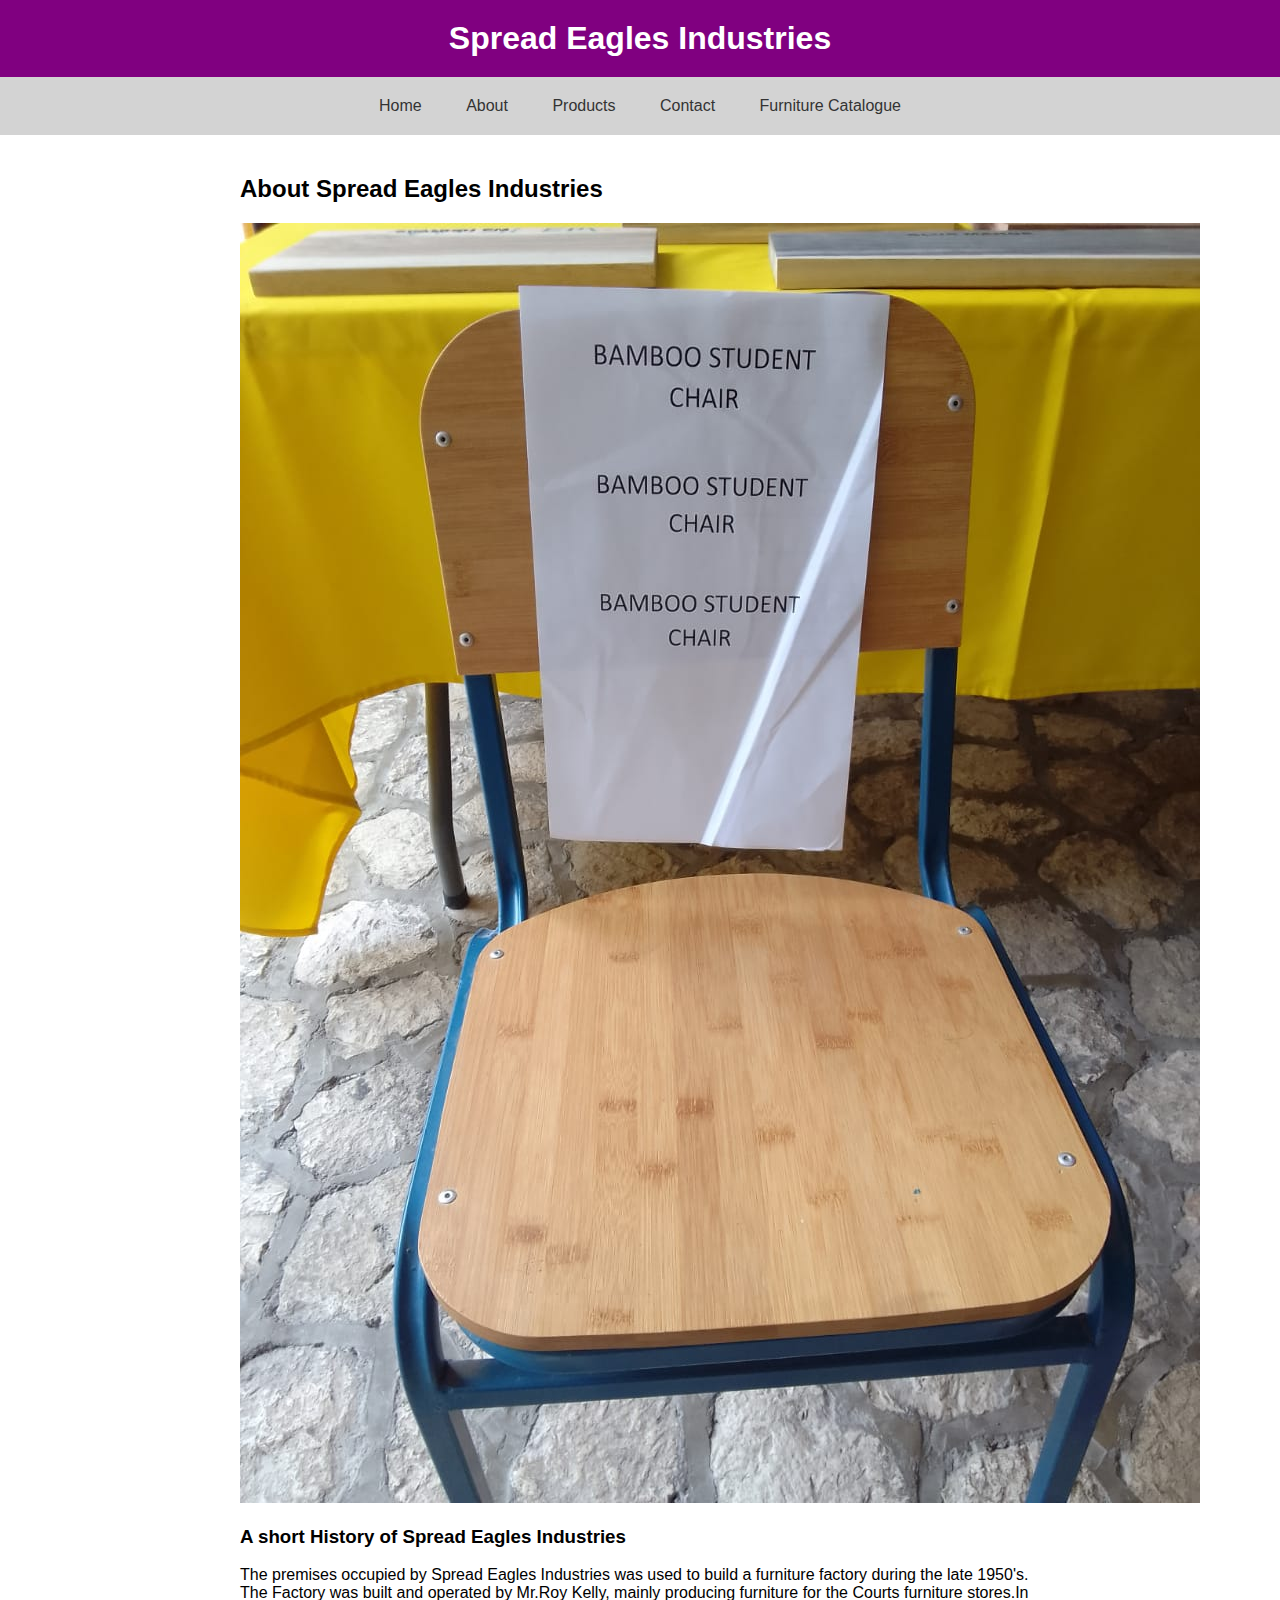
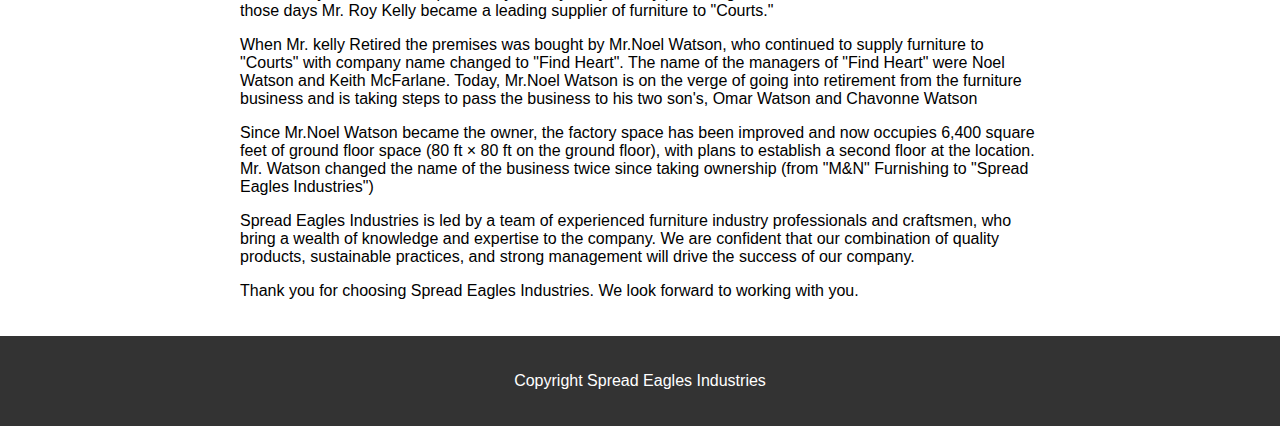
==== about.html @ ce8f9207 "modified about.html catalog.html contact.html products.html script.js etc" ====
<!DOCTYPE html>
<html>

<head>
    <title>About - Spread Eagles Industries</title>
    <link rel="stylesheet" type="text/css" href="style.css">
</head>

<body>
    <header>
        <h1>Spread Eagles Industries</h1>
    </header>
    <nav>
        <ul>
            <li><a href="index.html">Home</a></li>
            <li><a href="about.html">About</a></li>
            <li><a href="products.html">Products</a></li>
            <li><a href="contact.html">Contact</a></li>
            <li><a href="catalog.html" target="_blank">Furniture Catalogue</a></li>
        </ul>
    </nav>
    <main>
        <h2>About Spread Eagles Industries</h2>
        <img src="Bamboo_chair.jpeg" alt="bamboo chair">
        <h3>A short History of Spread Eagles Industries</h3>
        <p>The premises occupied by Spread Eagles Industries was used to build a furniture factory during the late 1950's. The Factory was built and operated by Mr.Roy Kelly, mainly producing furniture for the Courts furniture stores.In those days Mr. Roy
            Kelly became a leading supplier of furniture to "Courts."</p>

        <p>When Mr. kelly Retired the premises was bought by Mr.Noel Watson, who continued to supply furniture to "Courts" with company name changed to "Find Heart". The name of the managers of "Find Heart" were Noel Watson and Keith McFarlane. Today, Mr.Noel
            Watson is on the verge of going into retirement from the furniture business and is taking steps to pass the business to his two son's, Omar Watson and Chavonne Watson</p>
        <p>Since Mr.Noel Watson became the owner, the factory space has been improved and now occupies 6,400 square feet of ground floor space (80 ft × 80 ft on the ground floor), with plans to establish a second floor at the location. Mr. Watson changed
            the name of the business twice since taking ownership (from "M&N" Furnishing to "Spread Eagles Industries") </p>
        <P>Spread Eagles Industries is led by a team of experienced furniture industry professionals and craftsmen, who bring a wealth of knowledge and expertise to the company. We are confident that our combination of quality products, sustainable practices,
            and strong management will drive the success of our company.</P>

        <p>Thank you for choosing Spread Eagles Industries. We look forward to working with you.</p>
    </main>
    <footer>
        <p>Copyright Spread Eagles Industries</p>
    </footer>
    <script src="main2.js"></script>
</body>

</html>
---- style.css ----
body {
    font-family: Arial, sans-serif;
    margin: 0;
    padding: 0;
}

header {
    background-color: #800080;
    color: white;
    padding: 20px;
    text-align: center;
}

header h1 {
    margin: 0;
}

nav {
    background-color: #D3D3D3;
    display: flex;
    justify-content: space-around;
}

nav ul {
    list-style: none;
    margin: 0;
    padding: 0;
}

nav li {
    display: inline-block;
}

nav a {
    color: #333;
    display: block;
    padding: 20px;
    text-decoration: none;
}

nav a:hover {
    background-color: #333;
    color: white;
}

main {
    margin: 0 auto;
    max-width: 800px;
    padding: 20px;
}

section {
    margin-bottom: 20px;
}

section h2 {
    margin-top: 0;
}

footer {
    background-color: #333;
    color: white;
    padding: 20px;
    text-align: center;
}

@media (max-width: 767px) {
    /* Make the header menu toggleable */
    header nav {
        display: none;
    }
    header .nav-toggle {
        display: block;
    }
    header .nav-menu {
        display: none;
        position: absolute;
        top: 60px;
        left: 0;
        right: 0;
        background-color: #fff;
        box-shadow: 0 2px 4px rgba(0, 0, 0, 0.2);
    }
    header .nav-menu.open {
        display: block;
    }
    /* Make the content sections full-width */
    section {
        max-width: none;
        padding: 20px 10px;
    }
}
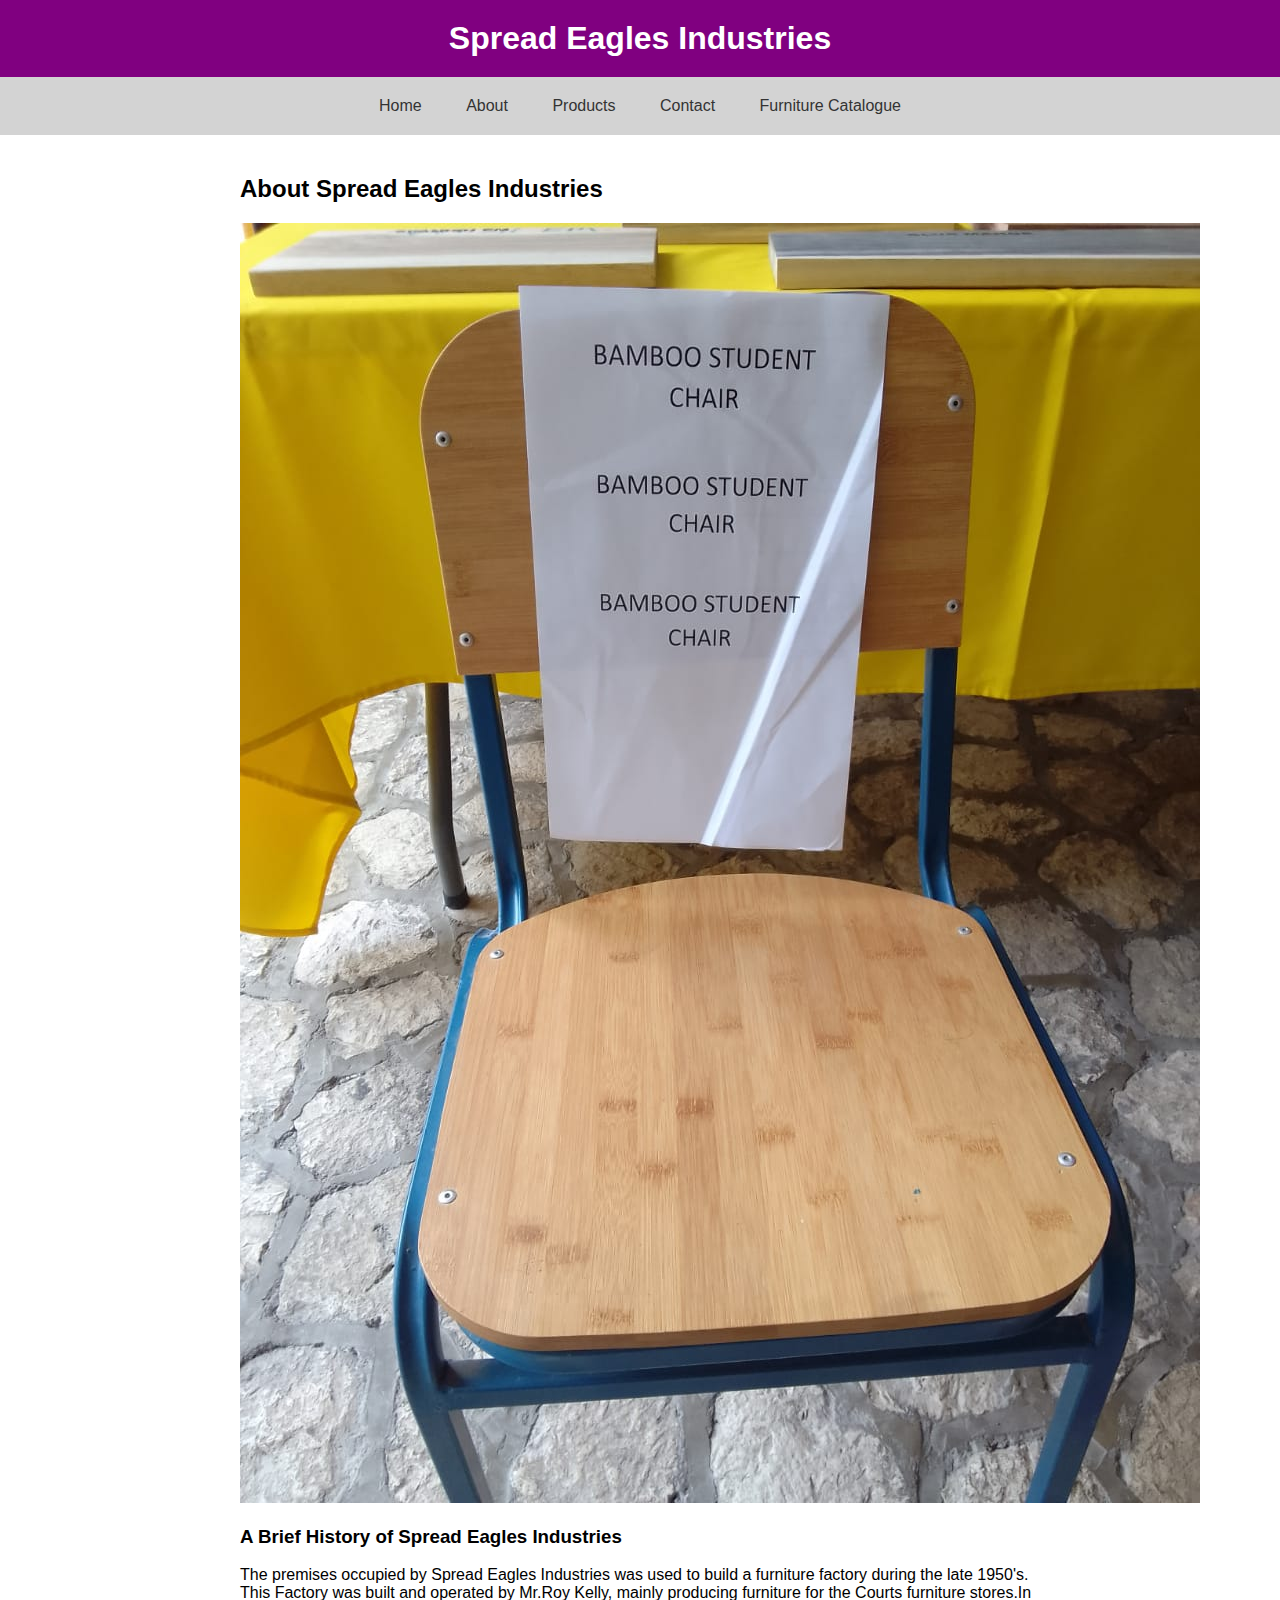
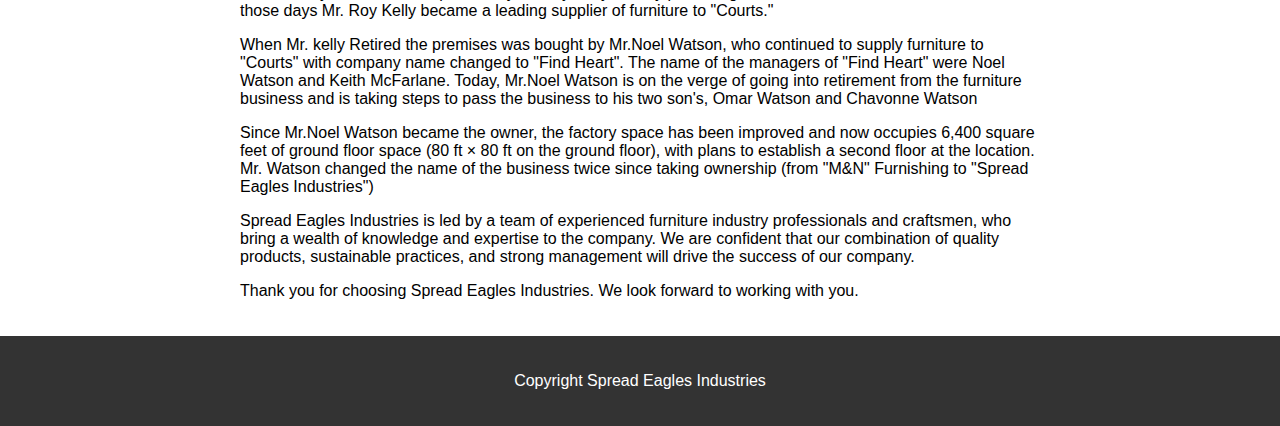
==== commit 9a9bb614: "modified about.html and script.js" ====
--- a/about.html
+++ b/about.html
@@ -22,8 +22,8 @@
     <main>
         <h2>About Spread Eagles Industries</h2>
         <img src="Bamboo_chair.jpeg" alt="bamboo chair">
-        <h3>A short History of Spread Eagles Industries</h3>
-        <p>The premises occupied by Spread Eagles Industries was used to build a furniture factory during the late 1950's. The Factory was built and operated by Mr.Roy Kelly, mainly producing furniture for the Courts furniture stores.In those days Mr. Roy
+        <h3>A Brief History of Spread Eagles Industries</h3>
+        <p>The premises occupied by Spread Eagles Industries was used to build a furniture factory during the late 1950's. This Factory was built and operated by Mr.Roy Kelly, mainly producing furniture for the Courts furniture stores.In those days Mr. Roy
             Kelly became a leading supplier of furniture to "Courts."</p>
 
         <p>When Mr. kelly Retired the premises was bought by Mr.Noel Watson, who continued to supply furniture to "Courts" with company name changed to "Find Heart". The name of the managers of "Find Heart" were Noel Watson and Keith McFarlane. Today, Mr.Noel
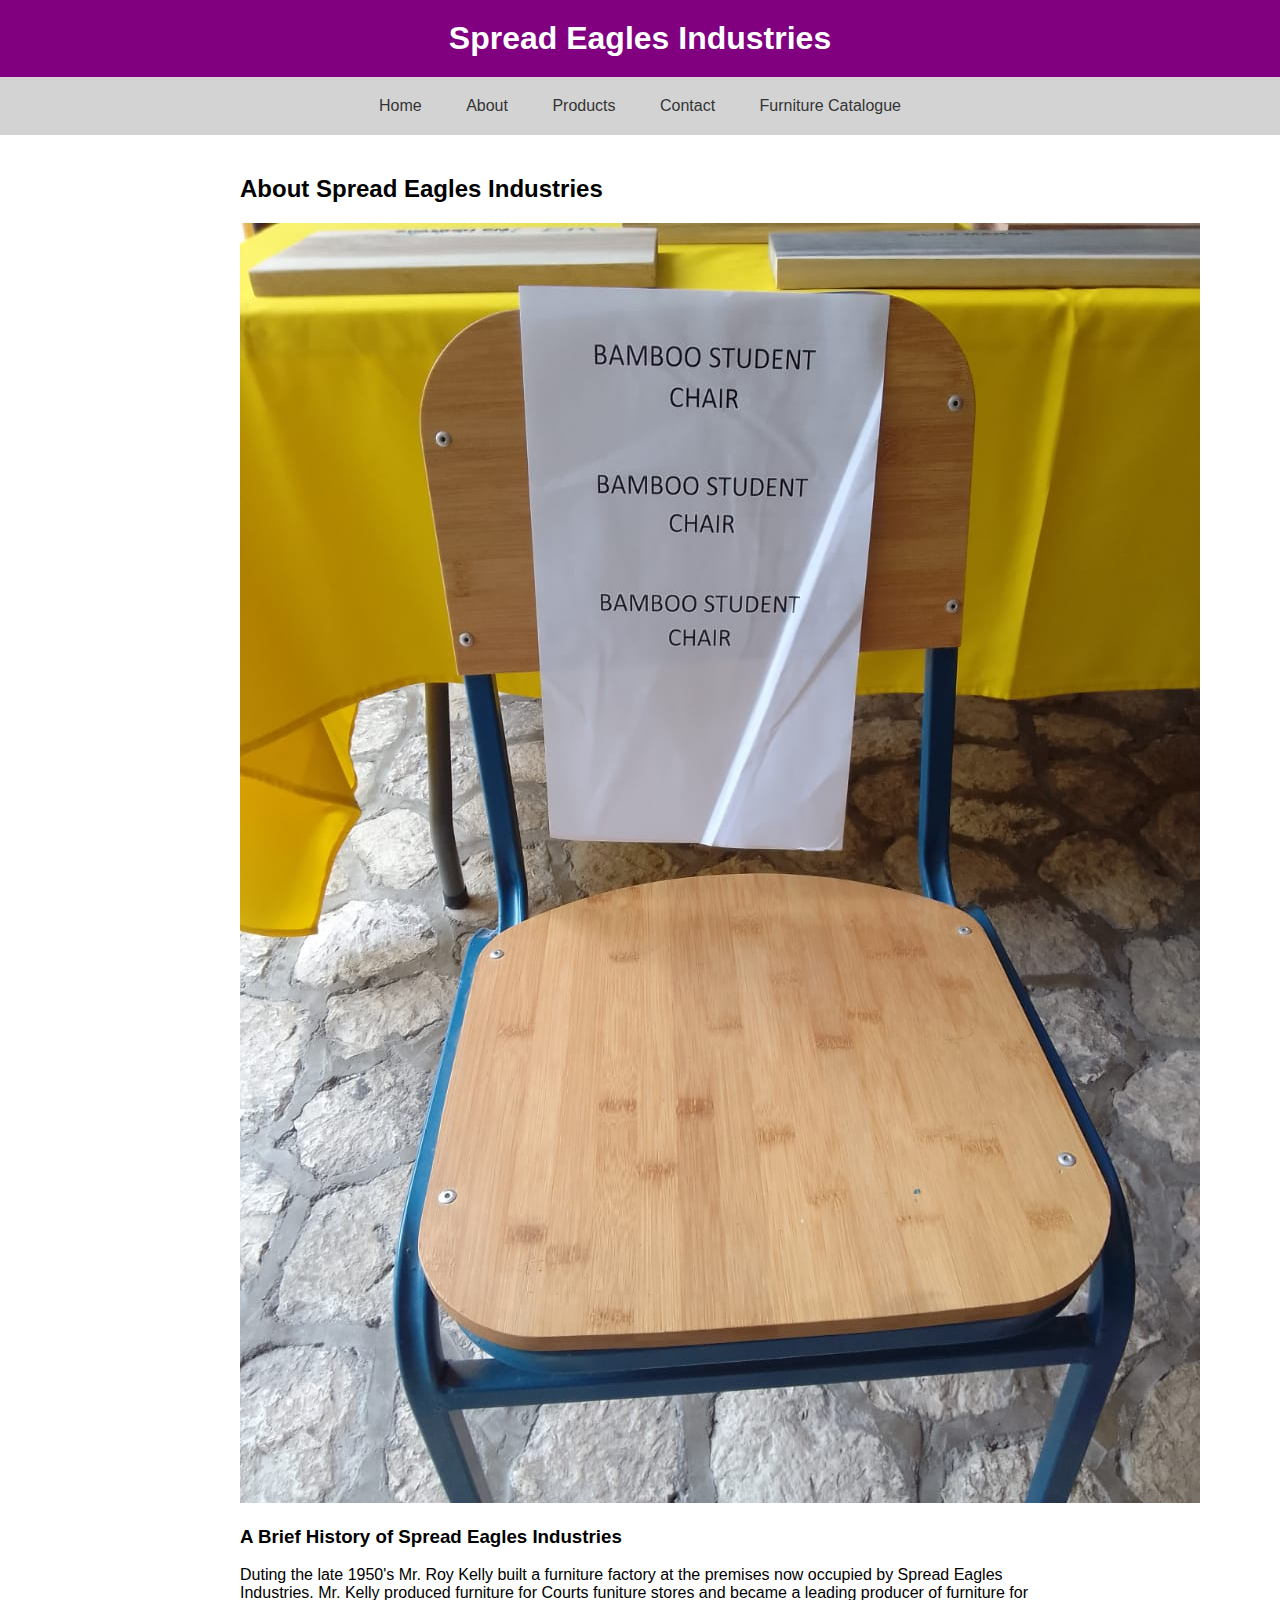
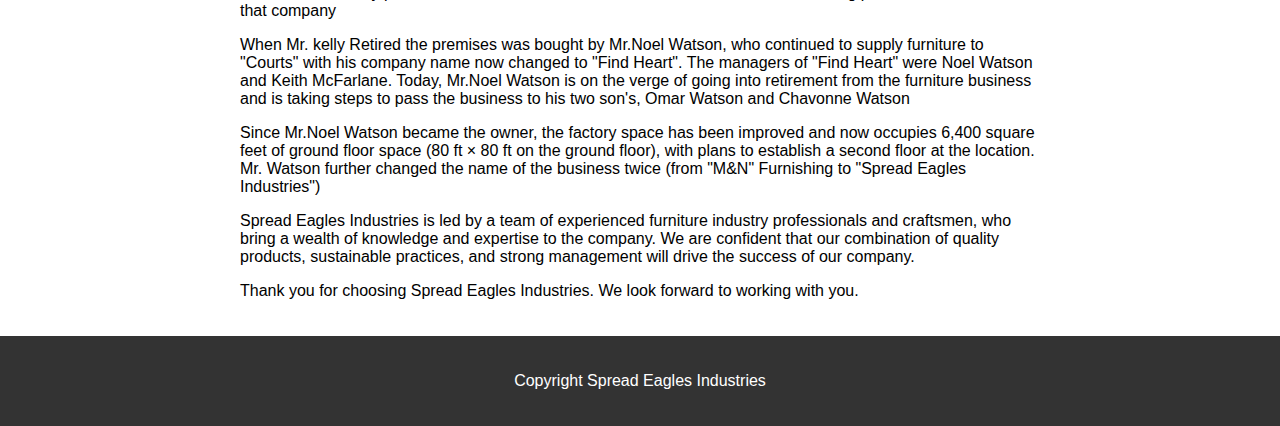
==== commit dc0adba0: "modified about.html, products.html and script.js" ====
--- a/about.html
+++ b/about.html
@@ -23,13 +23,12 @@
         <h2>About Spread Eagles Industries</h2>
         <img src="Bamboo_chair.jpeg" alt="bamboo chair">
         <h3>A Brief History of Spread Eagles Industries</h3>
-        <p>The premises occupied by Spread Eagles Industries was used to build a furniture factory during the late 1950's. This Factory was built and operated by Mr.Roy Kelly, mainly producing furniture for the Courts furniture stores.In those days Mr. Roy
-            Kelly became a leading supplier of furniture to "Courts."</p>
+        <map>Duting the late 1950's Mr. Roy Kelly built a furniture factory at the premises now occupied by Spread Eagles Industries. Mr. Kelly produced furniture for Courts funiture stores and became a leading producer of furniture for that company</map>
 
-        <p>When Mr. kelly Retired the premises was bought by Mr.Noel Watson, who continued to supply furniture to "Courts" with company name changed to "Find Heart". The name of the managers of "Find Heart" were Noel Watson and Keith McFarlane. Today, Mr.Noel
+        <p>When Mr. kelly Retired the premises was bought by Mr.Noel Watson, who continued to supply furniture to "Courts" with his company name now changed to "Find Heart". The managers of "Find Heart" were Noel Watson and Keith McFarlane. Today, Mr.Noel
             Watson is on the verge of going into retirement from the furniture business and is taking steps to pass the business to his two son's, Omar Watson and Chavonne Watson</p>
-        <p>Since Mr.Noel Watson became the owner, the factory space has been improved and now occupies 6,400 square feet of ground floor space (80 ft × 80 ft on the ground floor), with plans to establish a second floor at the location. Mr. Watson changed
-            the name of the business twice since taking ownership (from "M&N" Furnishing to "Spread Eagles Industries") </p>
+        <p>Since Mr.Noel Watson became the owner, the factory space has been improved and now occupies 6,400 square feet of ground floor space (80 ft × 80 ft on the ground floor), with plans to establish a second floor at the location. Mr. Watson further
+            changed the name of the business twice (from "M&N" Furnishing to "Spread Eagles Industries") </p>
         <P>Spread Eagles Industries is led by a team of experienced furniture industry professionals and craftsmen, who bring a wealth of knowledge and expertise to the company. We are confident that our combination of quality products, sustainable practices,
             and strong management will drive the success of our company.</P>
 
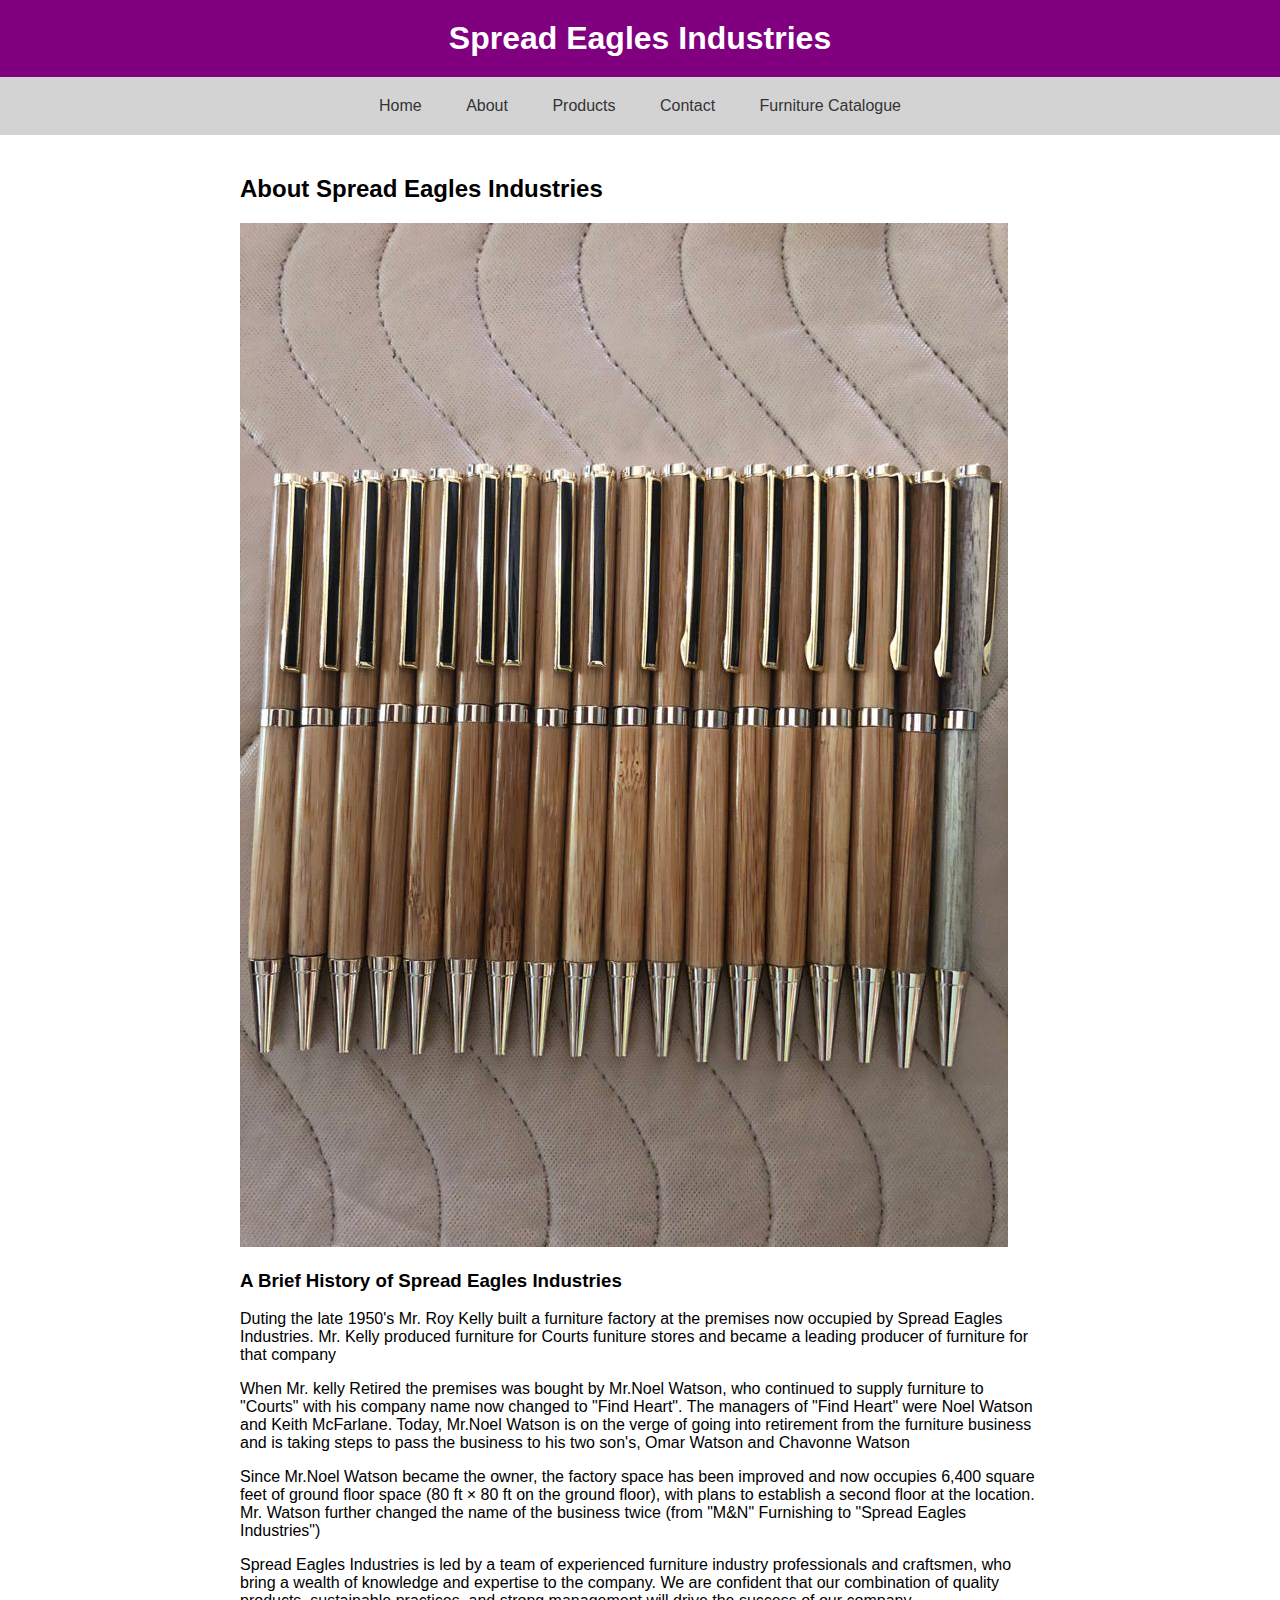
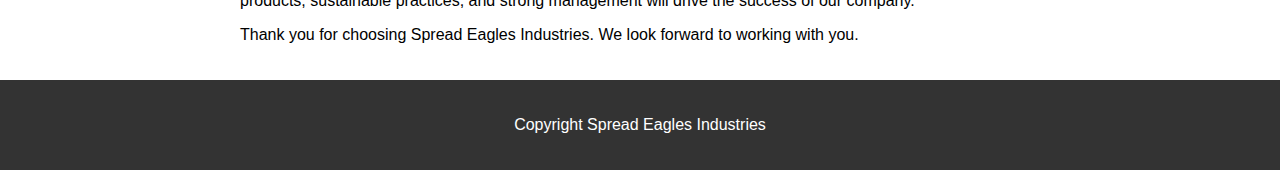
==== commit f645f210: "modified .gitignore about.html and added pen graphic" ====
--- a/about.html
+++ b/about.html
@@ -21,7 +21,7 @@
     </nav>
     <main>
         <h2>About Spread Eagles Industries</h2>
-        <img src="Bamboo_chair.jpeg" alt="bamboo chair">
+        <img src="bamboo-pens-in-stock-1900.jpeg" alt="bamboo pens">
         <h3>A Brief History of Spread Eagles Industries</h3>
         <map>Duting the late 1950's Mr. Roy Kelly built a furniture factory at the premises now occupied by Spread Eagles Industries. Mr. Kelly produced furniture for Courts funiture stores and became a leading producer of furniture for that company</map>
 
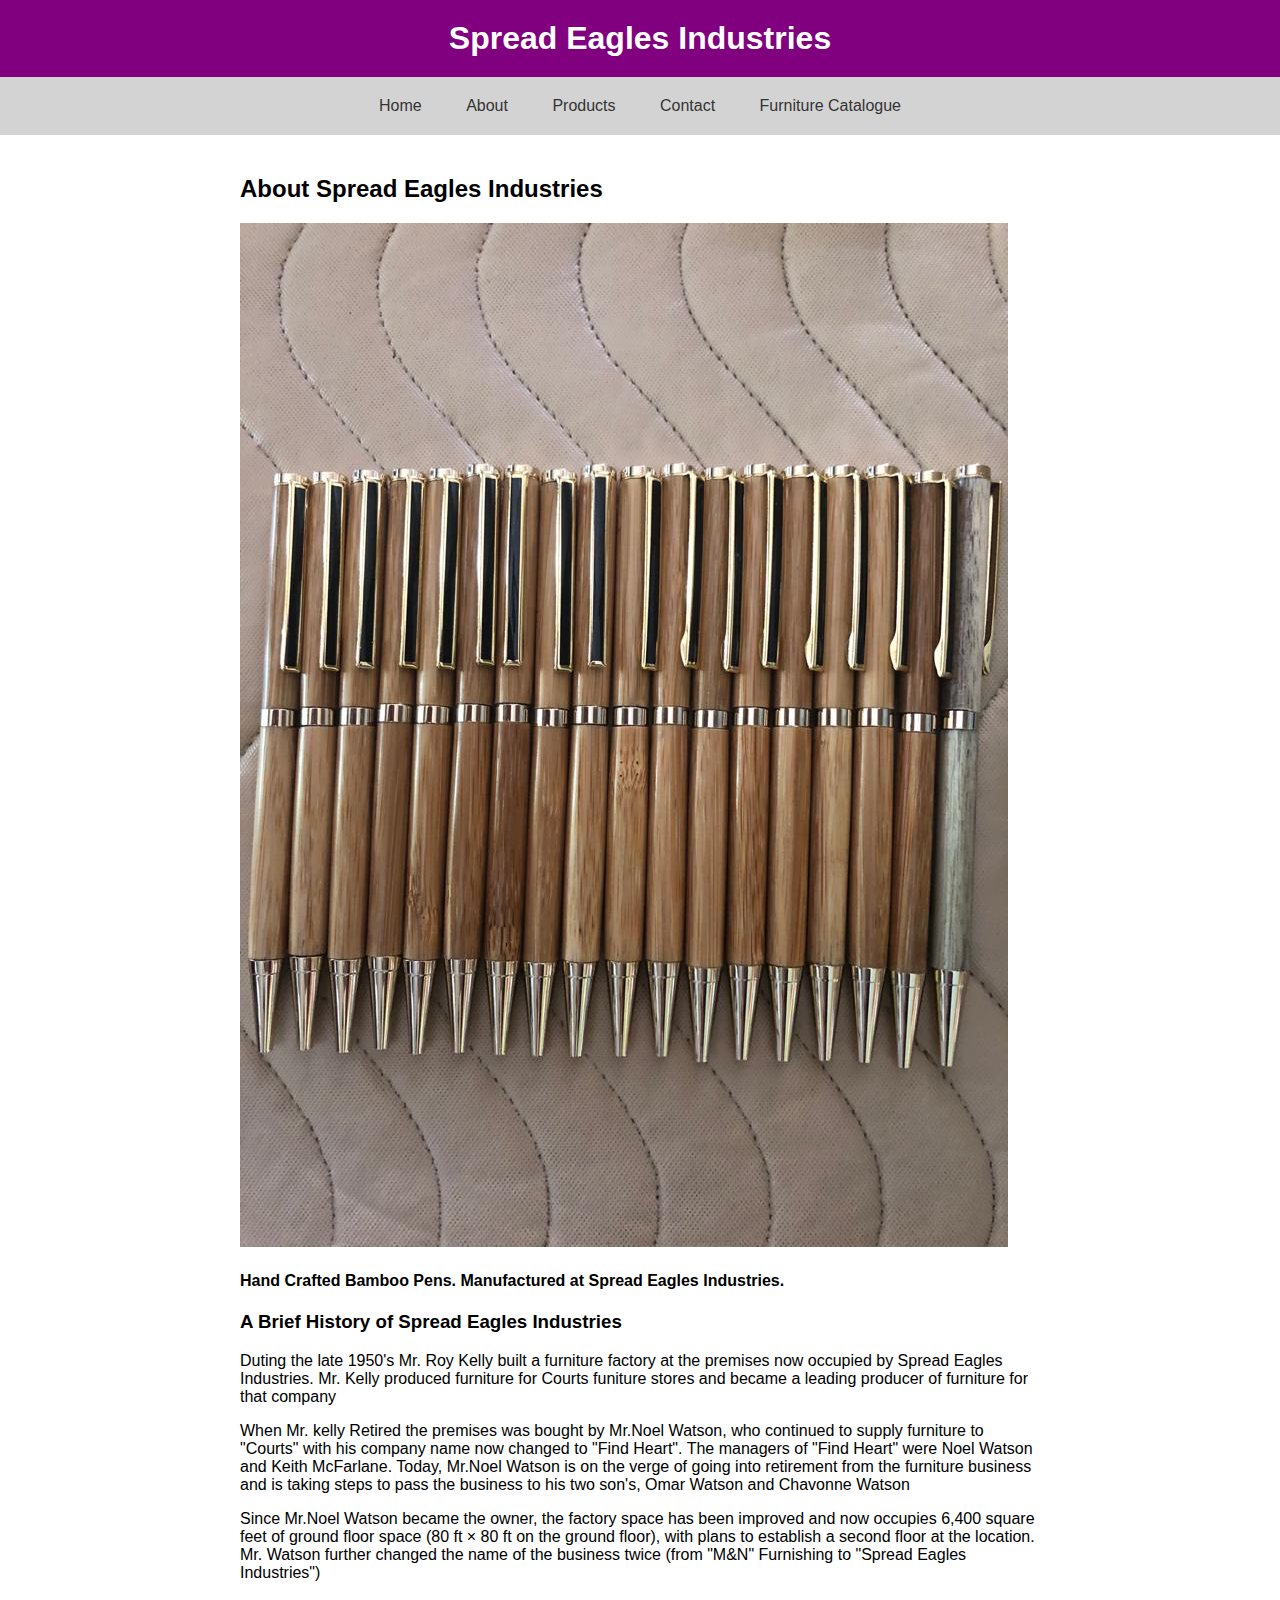
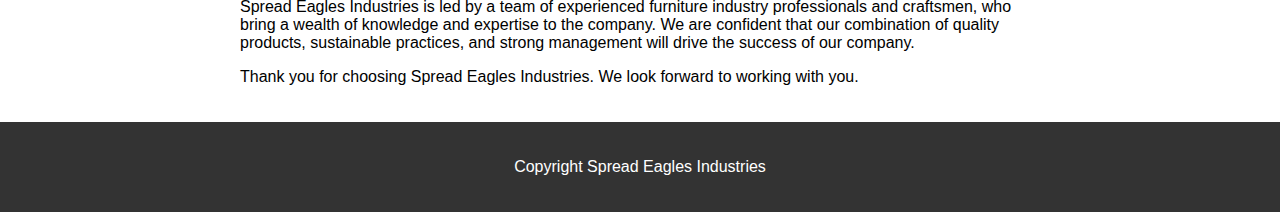
==== commit 97c088ca: "modified pages" ====
--- a/about.html
+++ b/about.html
@@ -22,6 +22,7 @@
     <main>
         <h2>About Spread Eagles Industries</h2>
         <img src="bamboo-pens-in-stock-1900.jpeg" alt="bamboo pens">
+        <h4>Hand Crafted Bamboo Pens. Manufactured at Spread Eagles Industries.</h4>
         <h3>A Brief History of Spread Eagles Industries</h3>
         <map>Duting the late 1950's Mr. Roy Kelly built a furniture factory at the premises now occupied by Spread Eagles Industries. Mr. Kelly produced furniture for Courts funiture stores and became a leading producer of furniture for that company</map>
 
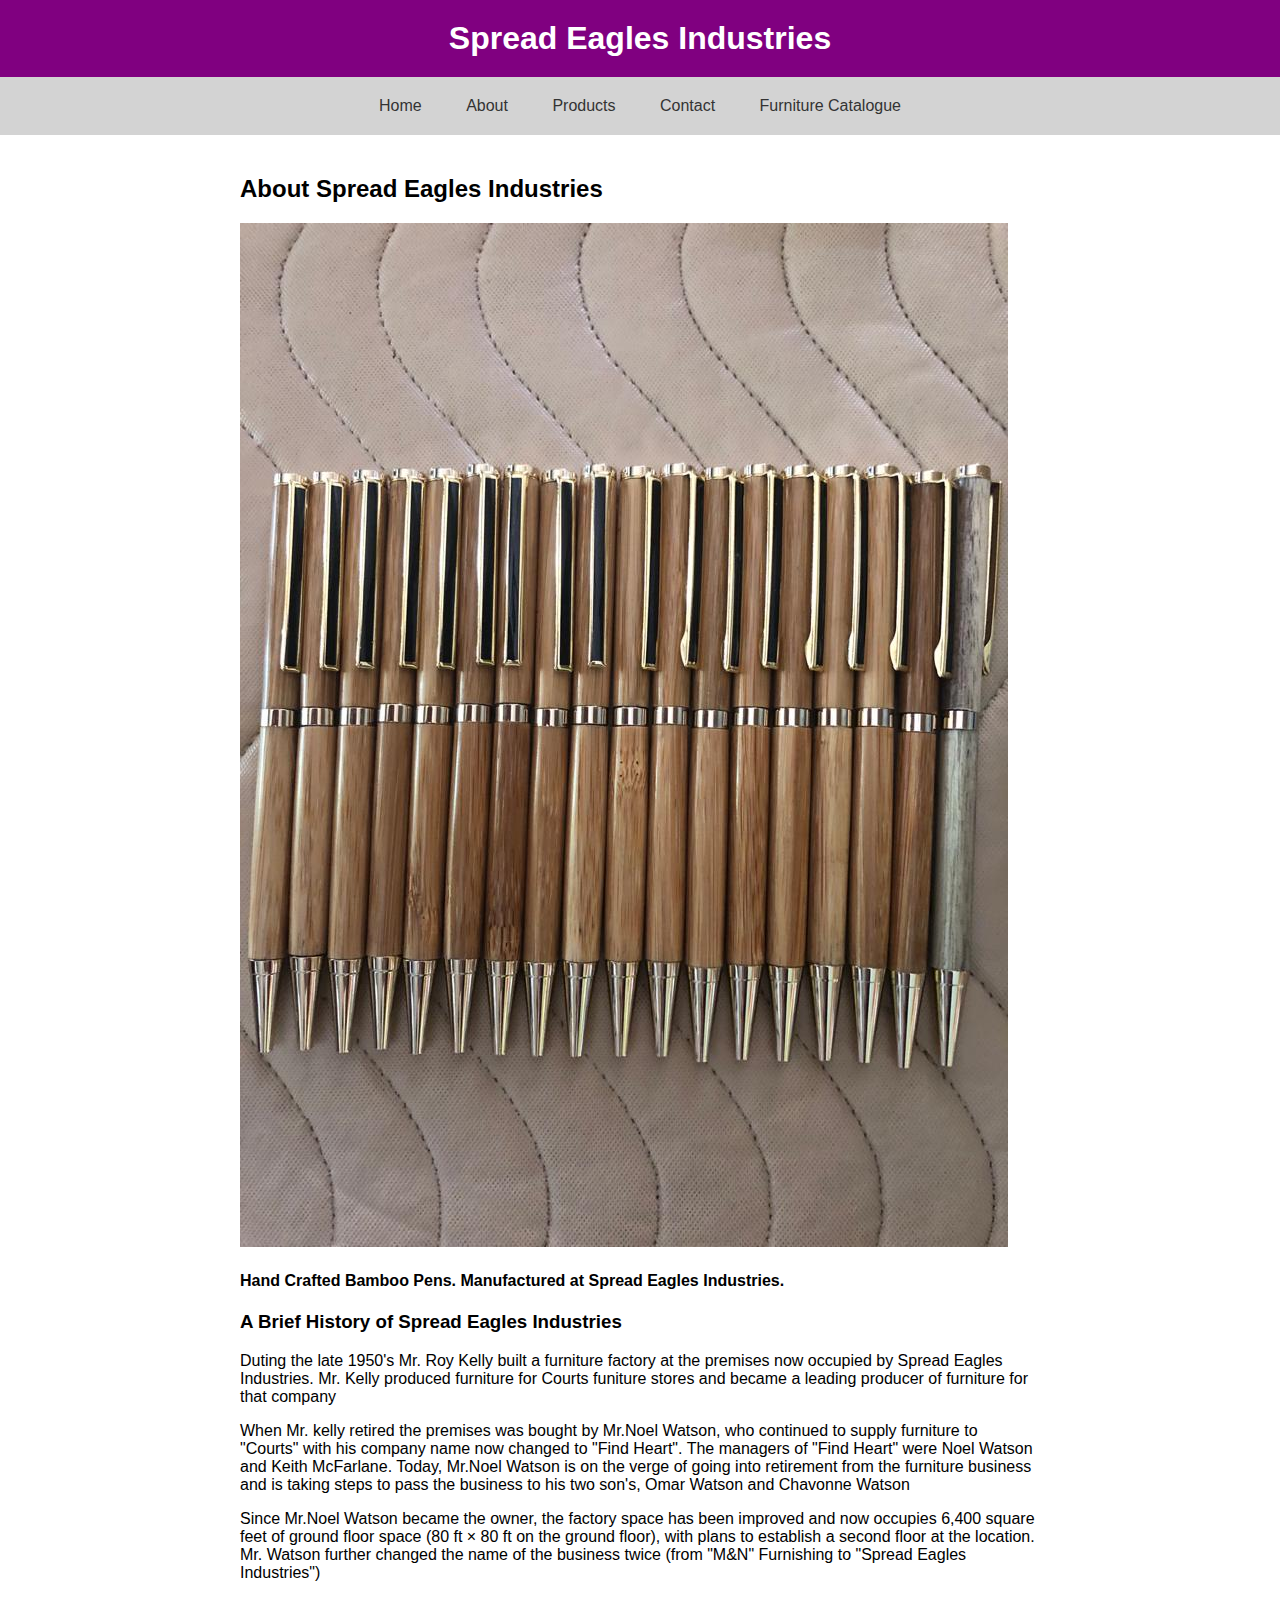
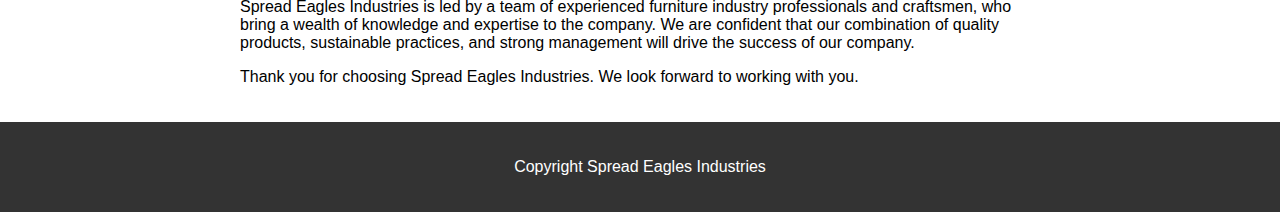
==== commit 97011966: "modified about.html, index.html and style.css" ====
--- a/about.html
+++ b/about.html
@@ -26,7 +26,7 @@
         <h3>A Brief History of Spread Eagles Industries</h3>
         <map>Duting the late 1950's Mr. Roy Kelly built a furniture factory at the premises now occupied by Spread Eagles Industries. Mr. Kelly produced furniture for Courts funiture stores and became a leading producer of furniture for that company</map>
 
-        <p>When Mr. kelly Retired the premises was bought by Mr.Noel Watson, who continued to supply furniture to "Courts" with his company name now changed to "Find Heart". The managers of "Find Heart" were Noel Watson and Keith McFarlane. Today, Mr.Noel
+        <p>When Mr. kelly retired the premises was bought by Mr.Noel Watson, who continued to supply furniture to "Courts" with his company name now changed to "Find Heart". The managers of "Find Heart" were Noel Watson and Keith McFarlane. Today, Mr.Noel
             Watson is on the verge of going into retirement from the furniture business and is taking steps to pass the business to his two son's, Omar Watson and Chavonne Watson</p>
         <p>Since Mr.Noel Watson became the owner, the factory space has been improved and now occupies 6,400 square feet of ground floor space (80 ft × 80 ft on the ground floor), with plans to establish a second floor at the location. Mr. Watson further
             changed the name of the business twice (from "M&N" Furnishing to "Spread Eagles Industries") </p>
--- a/style.css
+++ b/style.css
@@ -89,4 +89,41 @@
         max-width: none;
         padding: 20px 10px;
     }
-}+}
+
+/* Add this CSS to your existing styles */
+.image-container {
+    text-align: center;
+}
+
+.image-container img {
+    max-width: 100%;
+    height: auto;
+}
+
+/* Add this CSS to your existing styles */
+.about-section {
+    display: flex;
+    align-items: center;
+    flex-wrap: wrap;
+}
+
+.image-container {
+    flex: 1 1 40%; /* Adjust this value to control the image width */
+    text-align: center;
+}
+
+.image-container img {
+    max-width: 100%;
+    height: auto;
+}
+
+.content {
+    flex: 1 1 60%; /* Adjust this value to control the content width */
+    padding: 20px;
+}
+
+
+
+
+
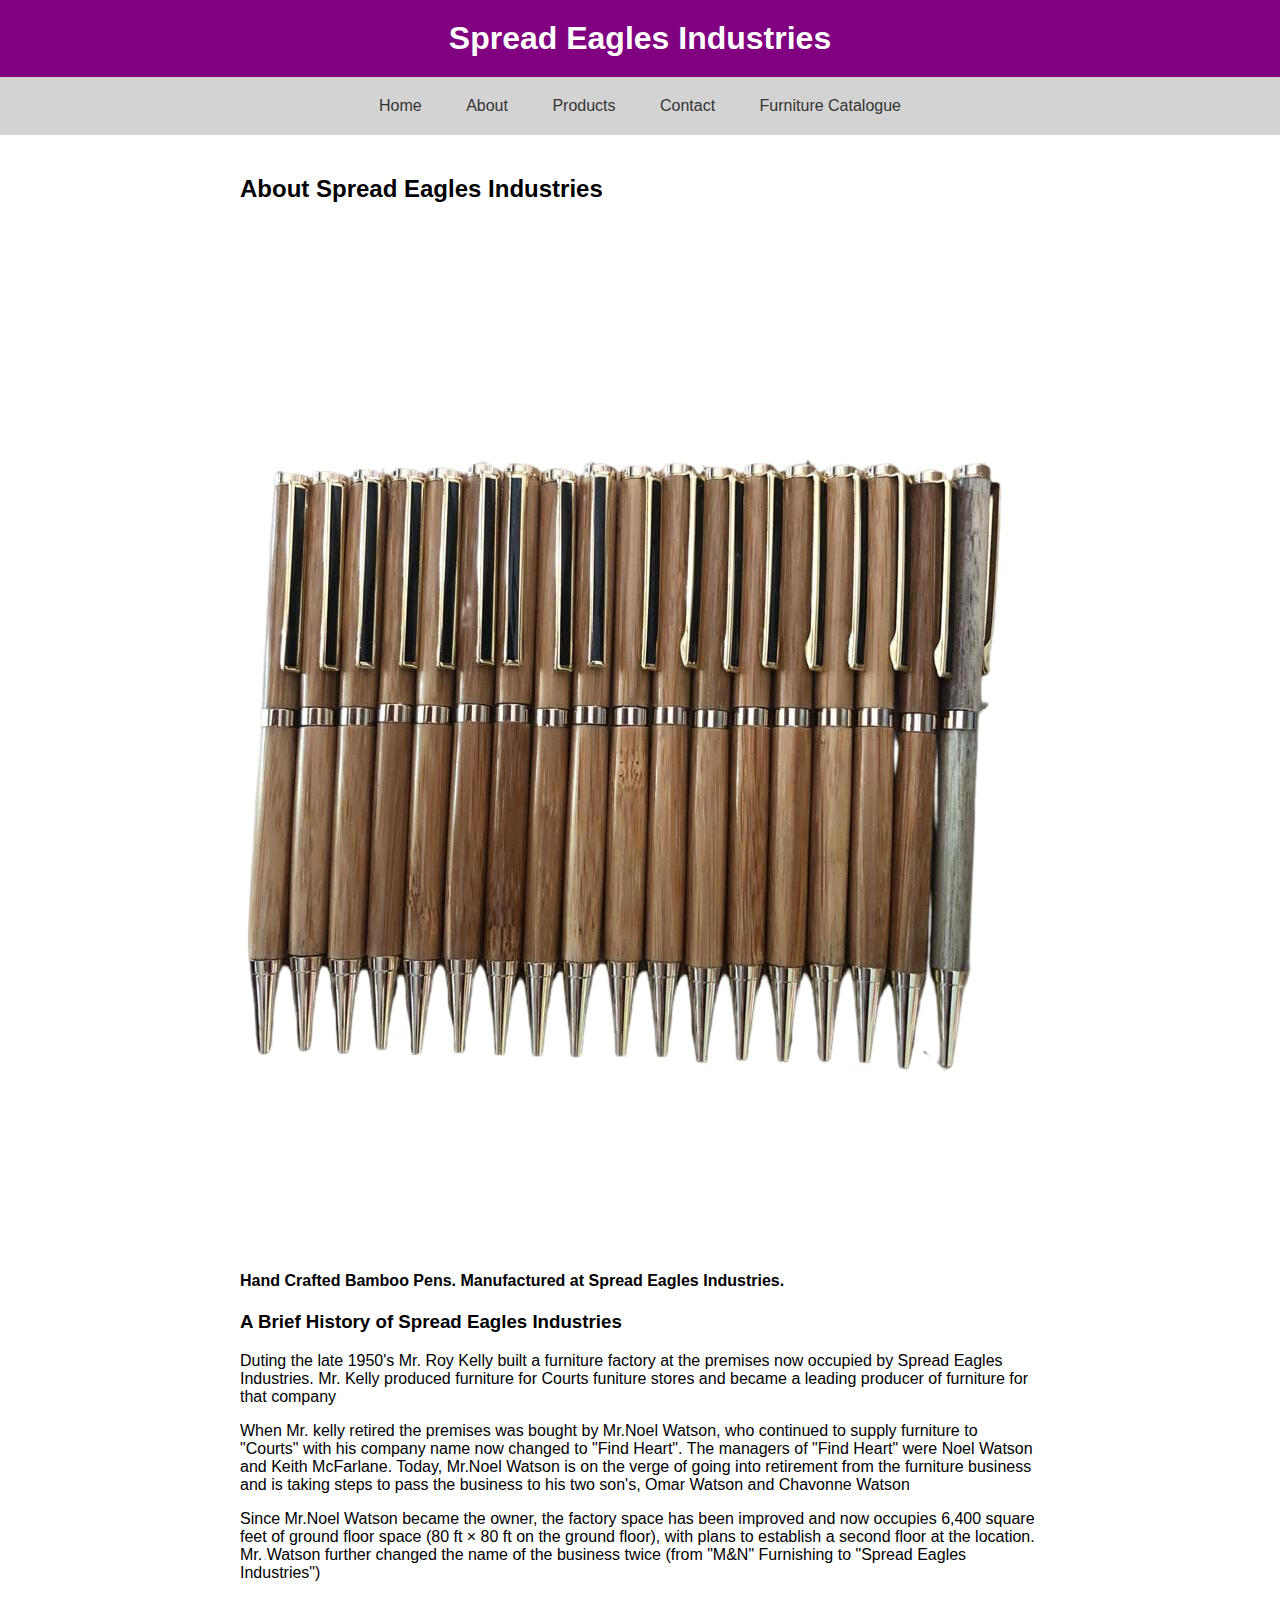
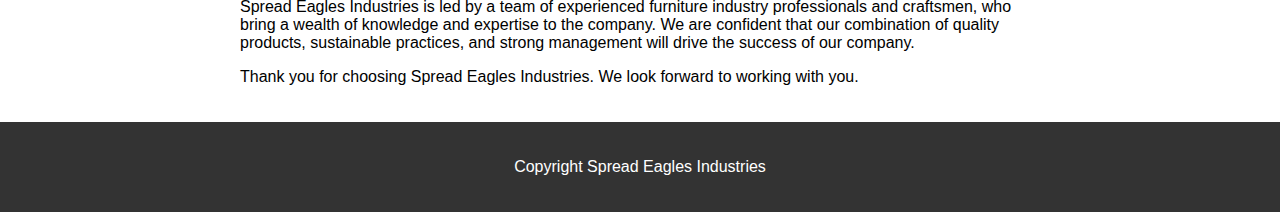
==== commit 4698c9ab: "modified about.html, style.css and changed pen image" ====
--- a/about.html
+++ b/about.html
@@ -21,7 +21,7 @@
     </nav>
     <main>
         <h2>About Spread Eagles Industries</h2>
-        <img src="bamboo-pens-in-stock-1900.jpeg" alt="bamboo pens">
+        <img src="bamboo-pens-without-background.jpeg" alt="bamboo pens">
         <h4>Hand Crafted Bamboo Pens. Manufactured at Spread Eagles Industries.</h4>
         <h3>A Brief History of Spread Eagles Industries</h3>
         <map>Duting the late 1950's Mr. Roy Kelly built a furniture factory at the premises now occupied by Spread Eagles Industries. Mr. Kelly produced furniture for Courts funiture stores and became a leading producer of furniture for that company</map>
--- a/style.css
+++ b/style.css
@@ -64,6 +64,44 @@
     text-align: center;
 }
 
+
+/* Add this CSS to your existing styles */
+
+.image-container {
+    text-align: center;
+}
+
+.image-container img {
+    max-width: 100%;
+    height: auto;
+}
+
+
+/* Add this CSS to your existing styles */
+
+.about-section {
+    display: flex;
+    align-items: center;
+    flex-wrap: wrap;
+}
+
+.image-container {
+    flex: 1 1 40%;
+    /* Adjust this value to control the image width */
+    text-align: center;
+}
+
+.image-container img {
+    max-width: 100%;
+    height: auto;
+}
+
+.content {
+    flex: 1 1 60%;
+    /* Adjust this value to control the content width */
+    padding: 20px;
+}
+
 @media (max-width: 767px) {
     /* Make the header menu toggleable */
     header nav {
@@ -89,41 +127,4 @@
         max-width: none;
         padding: 20px 10px;
     }
-}
-
-/* Add this CSS to your existing styles */
-.image-container {
-    text-align: center;
-}
-
-.image-container img {
-    max-width: 100%;
-    height: auto;
-}
-
-/* Add this CSS to your existing styles */
-.about-section {
-    display: flex;
-    align-items: center;
-    flex-wrap: wrap;
-}
-
-.image-container {
-    flex: 1 1 40%; /* Adjust this value to control the image width */
-    text-align: center;
-}
-
-.image-container img {
-    max-width: 100%;
-    height: auto;
-}
-
-.content {
-    flex: 1 1 60%; /* Adjust this value to control the content width */
-    padding: 20px;
-}
-
-
-
-
-
+}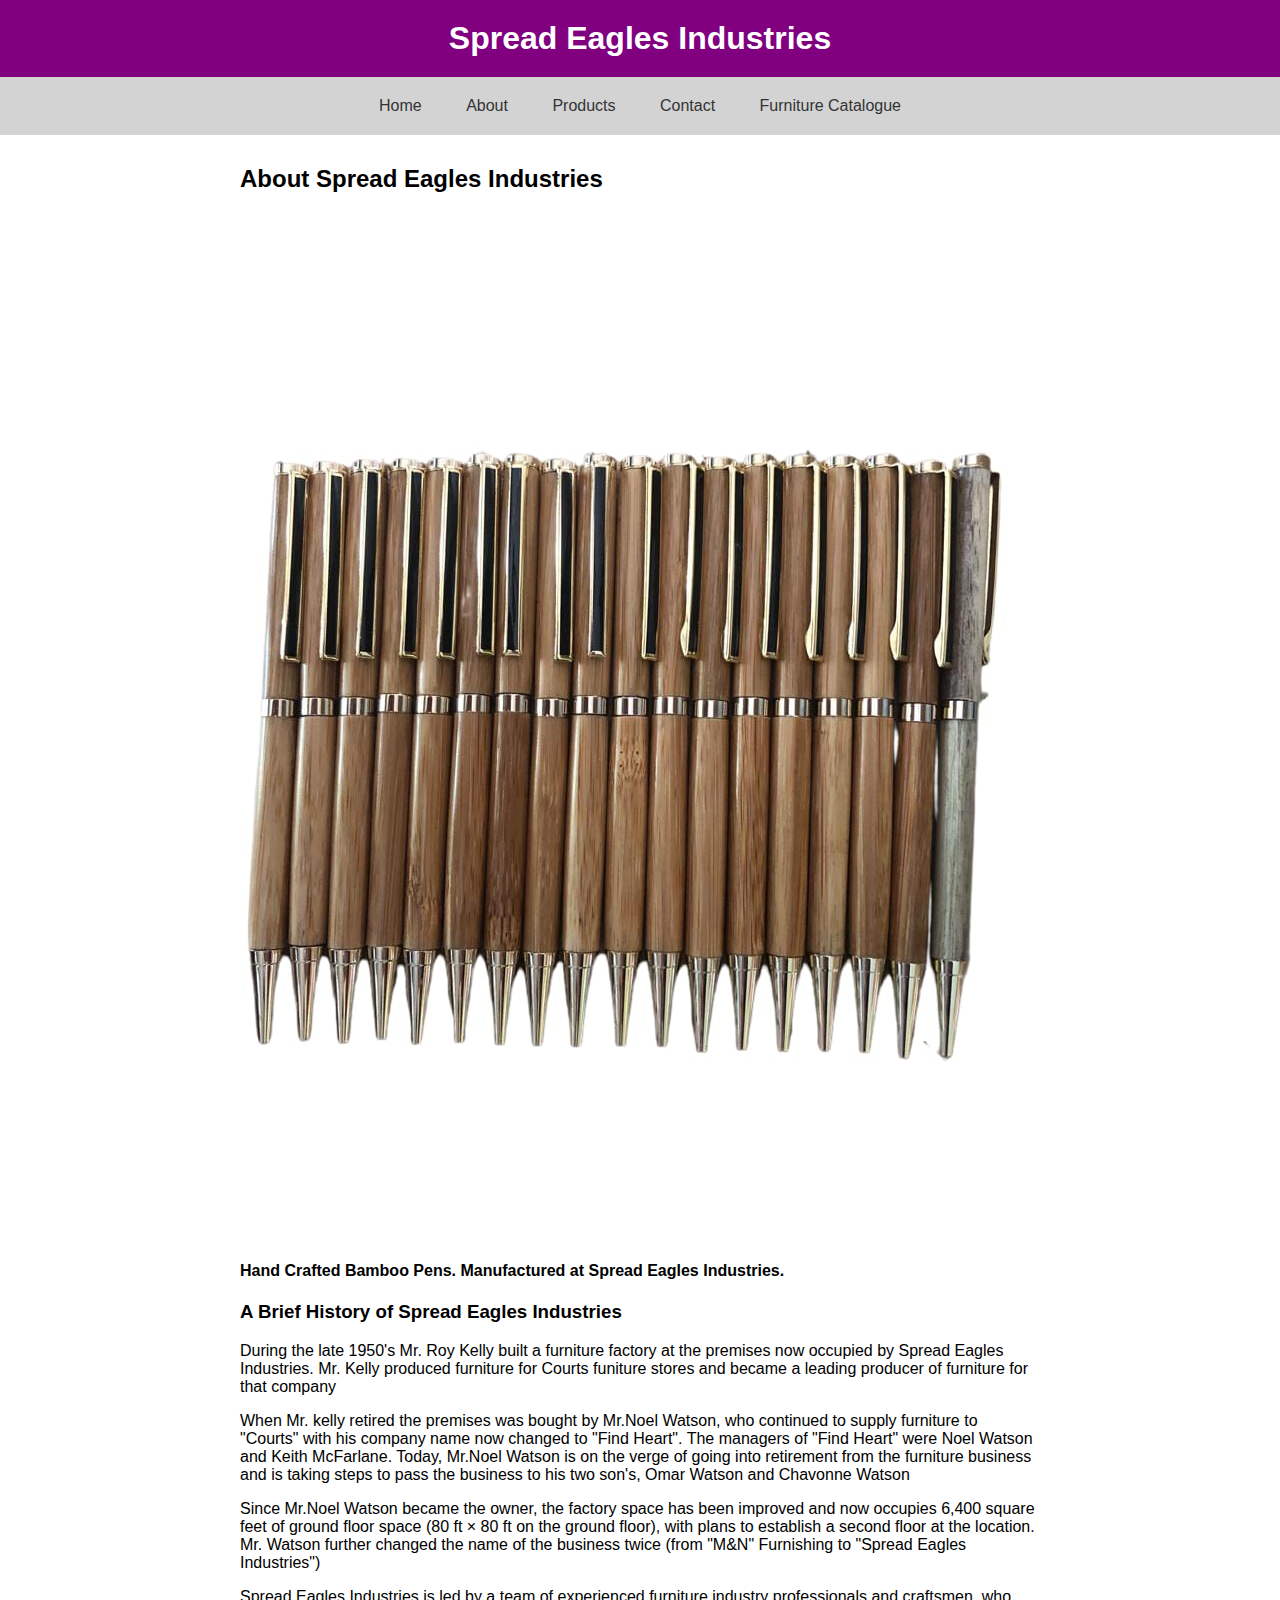
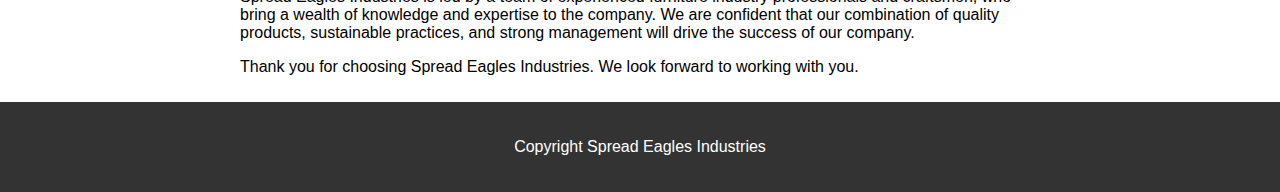
==== commit 5dcb8e5d: "modified about.html. contact.html, index.html and products.html as suggested by NW" ====
--- a/about.html
+++ b/about.html
@@ -24,7 +24,7 @@
         <img src="bamboo-pens-without-background.jpeg" alt="bamboo pens">
         <h4>Hand Crafted Bamboo Pens. Manufactured at Spread Eagles Industries.</h4>
         <h3>A Brief History of Spread Eagles Industries</h3>
-        <map>Duting the late 1950's Mr. Roy Kelly built a furniture factory at the premises now occupied by Spread Eagles Industries. Mr. Kelly produced furniture for Courts funiture stores and became a leading producer of furniture for that company</map>
+        <map>During the late 1950's Mr. Roy Kelly built a furniture factory at the premises now occupied by Spread Eagles Industries. Mr. Kelly produced furniture for Courts funiture stores and became a leading producer of furniture for that company</map>
 
         <p>When Mr. kelly retired the premises was bought by Mr.Noel Watson, who continued to supply furniture to "Courts" with his company name now changed to "Find Heart". The managers of "Find Heart" were Noel Watson and Keith McFarlane. Today, Mr.Noel
             Watson is on the verge of going into retirement from the furniture business and is taking steps to pass the business to his two son's, Omar Watson and Chavonne Watson</p>
--- a/style.css
+++ b/style.css
@@ -46,11 +46,11 @@
 main {
     margin: 0 auto;
     max-width: 800px;
-    padding: 20px;
+    padding: 10px;
 }
 
 section {
-    margin-bottom: 20px;
+    margin-bottom: 10px;
 }
 
 section h2 {
